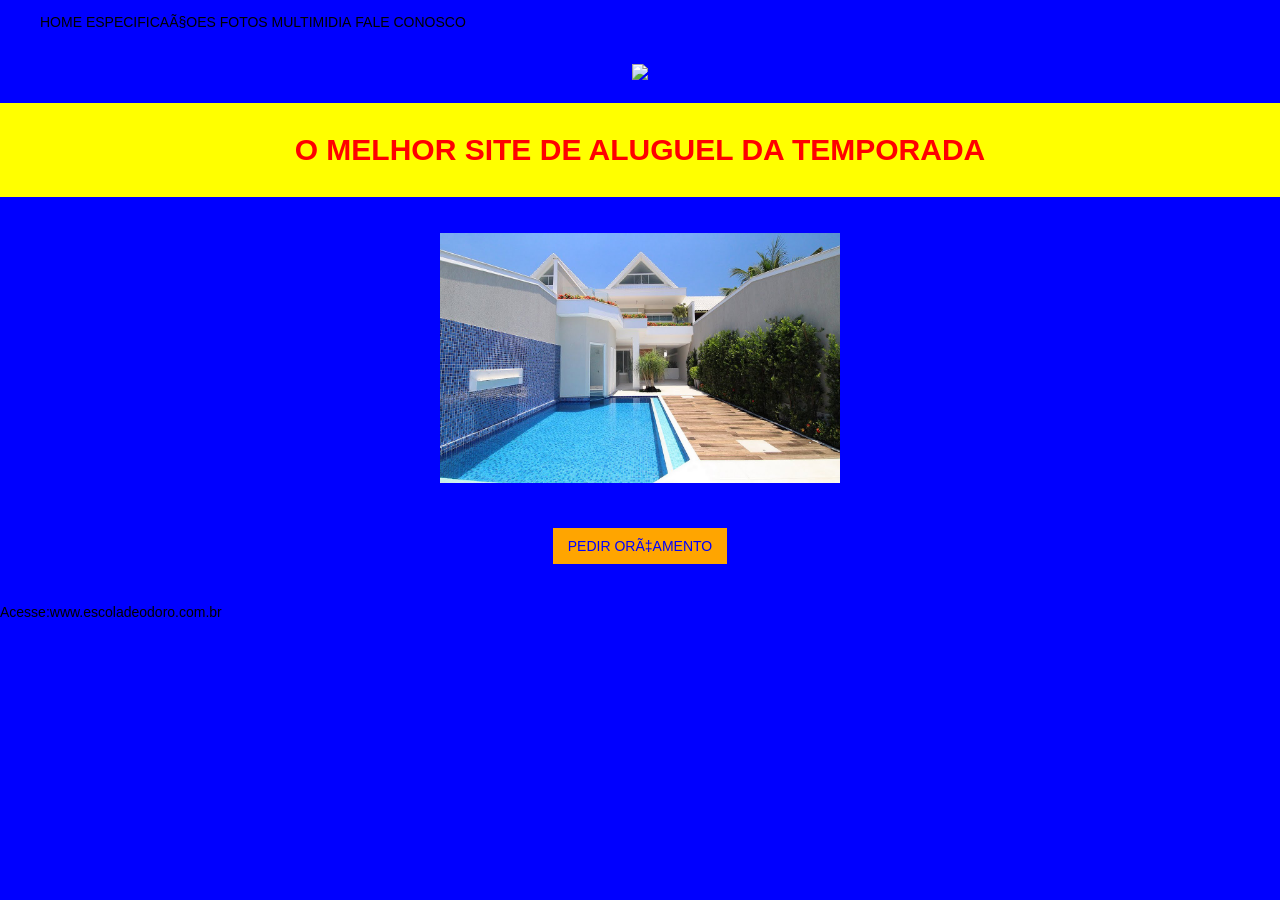
==== home page.html @ dbe7582f "Todos os aquivos" ====
<!DOCTYPE html>
<html lang="pt-br">

<head>
    <meta= CHARSET="utf-8">
        <link rel="stylesheet" href="CSS\style.css">
        <title> AULA CSS </title>
</head>
<nav class="menu">
    <ul>
        <li> home </li>
        <li> especificaçoes </li>
        <li> fotos </li>
        <li> multimidia </li>
        <li> fale conosco </li>
    </ul>
</nav>

<body>
    <header class="logo">
        <img src="xx/xx.png">
    </header>
    <section class="chamada">
        <h1> O MELHOR SITE DE ALUGUEL DA TEMPORADA</h1>
    </section>

    <main class="imoveis">
        <article>
            <img src="Imagens/casa1.jpg" height="250px" width="400px">
            <h3> Linda casa com piscina</h3>
            <a href="house1.html"> PEDIR ORÇAMENTO</a>
        </article>
    </main>

    <footer class="rodape">
        <p> Acesse:www.escoladeodoro.com.br
    </footer>
</body>

</html>
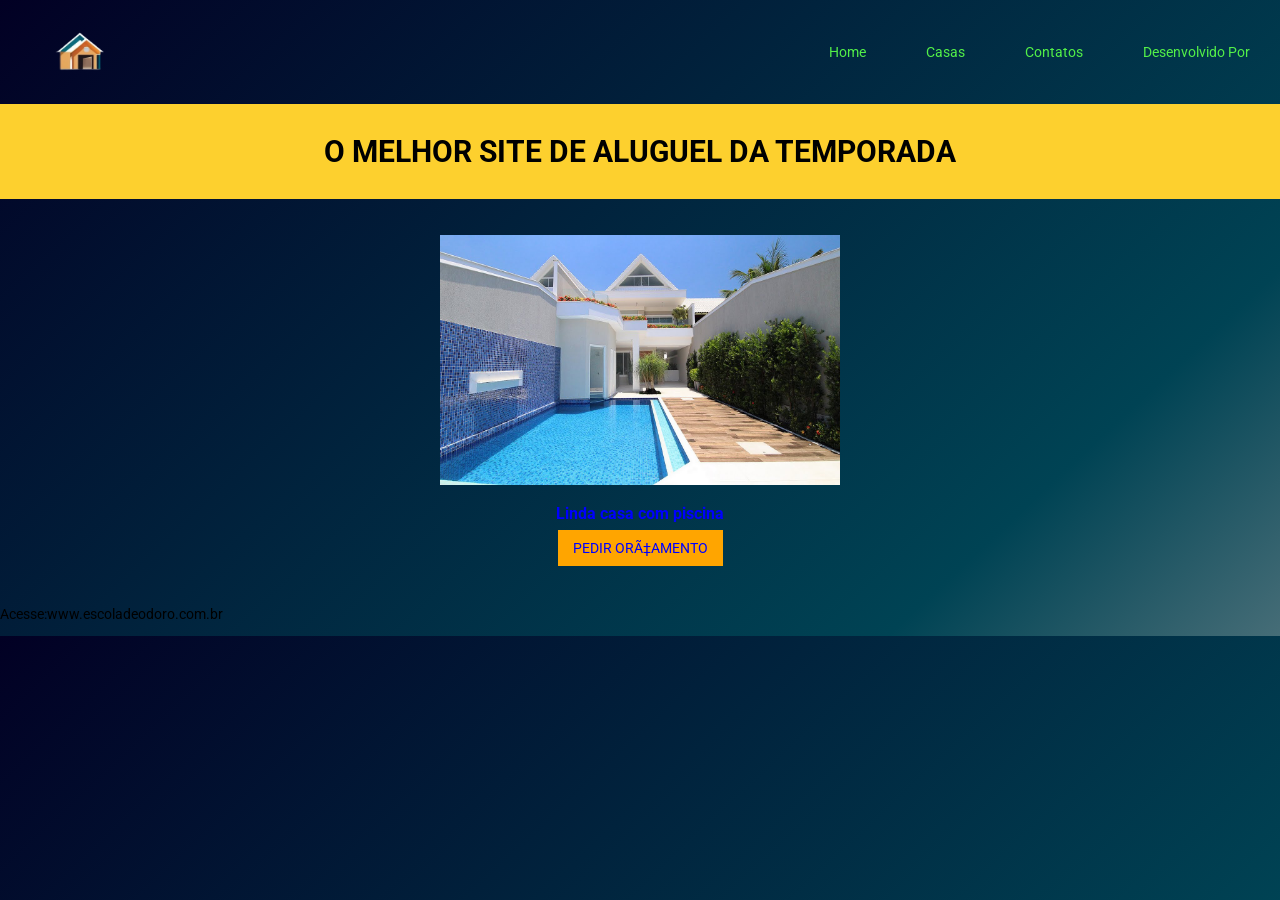
==== commit 97054154: "background, logo, menu, cores e fonte" ====
--- a/home page.html
+++ b/home page.html
@@ -3,22 +3,21 @@
 
 <head>
     <meta= CHARSET="utf-8">
-        <link rel="stylesheet" href="CSS\style.css">
-        <title> AULA CSS </title>
+    <link rel="stylesheet" href="CSS\style.css">
+    <title>Site de Casas</title>
 </head>
-<nav class="menu">
-    <ul>
-        <li> home </li>
-        <li> especificaçoes </li>
-        <li> fotos </li>
-        <li> multimidia </li>
-        <li> fale conosco </li>
-    </ul>
-</nav>
 
 <body>
-    <header class="logo">
-        <img src="xx/xx.png">
+    <header>
+        <img class="logo" src="Imagens/logo.png">
+        <nav class="menu">
+            <ul>
+                <li><a href="#">Home</a></li>
+                <li><a href="#">Casas</a></li>
+                <li><a href="#">Contatos</a></li>
+                <li><a href="#">Desenvolvido Por</a></li>
+            </ul>
+        </nav>
     </header>
     <section class="chamada">
         <h1> O MELHOR SITE DE ALUGUEL DA TEMPORADA</h1>
@@ -33,7 +32,7 @@
     </main>
 
     <footer class="rodape">
-        <p> Acesse:www.escoladeodoro.com.br
+        <p> Acesse:www.escoladeodoro.com.br</p>
     </footer>
 </body>
 
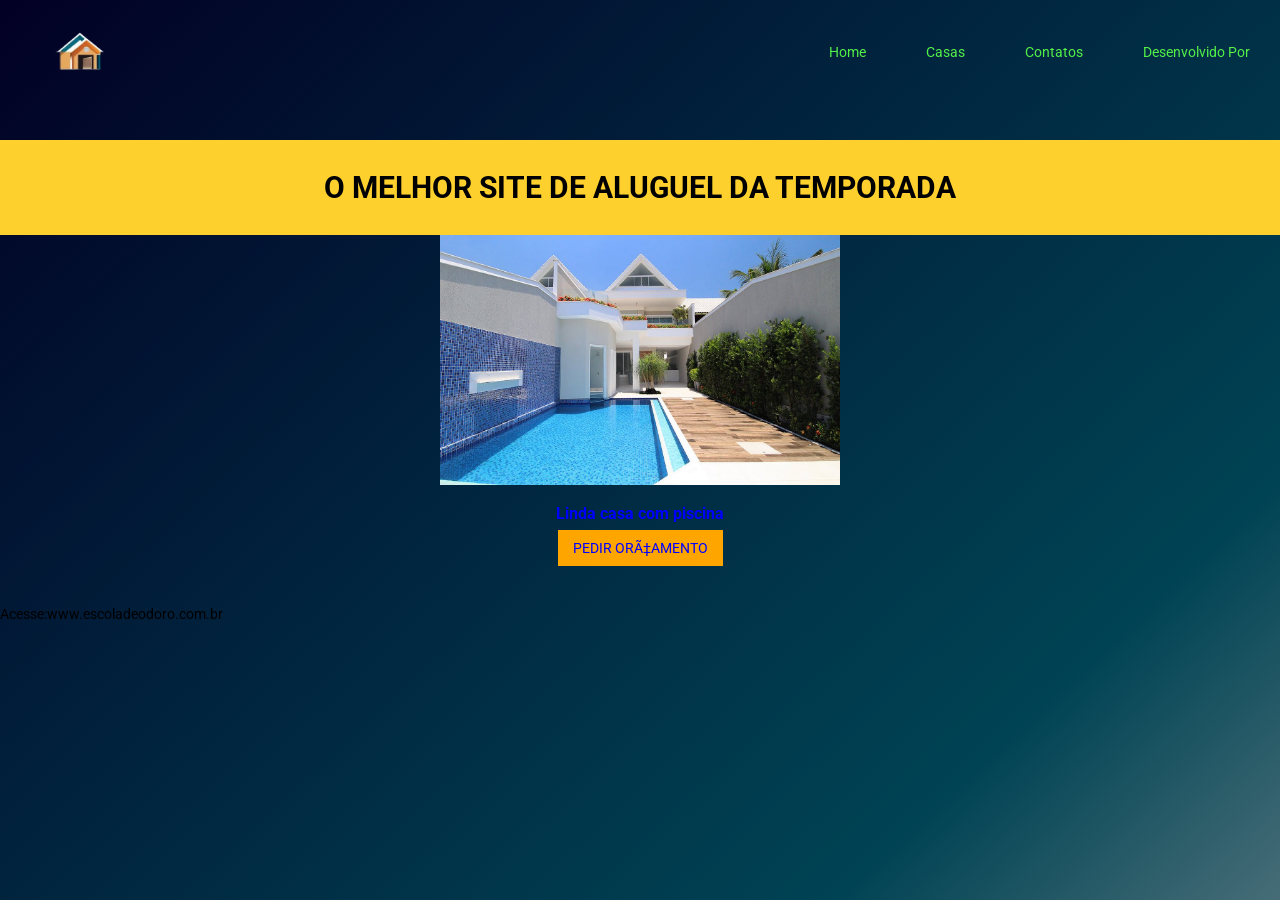
==== commit f5aa1bd8: "Estruturação do projeto" ====
--- a/home page.html
+++ b/home page.html
@@ -19,16 +19,18 @@
             </ul>
         </nav>
     </header>
-    <section class="chamada">
-        <h1> O MELHOR SITE DE ALUGUEL DA TEMPORADA</h1>
-    </section>
+    <main>
 
-    <main class="imoveis">
+        <section class="chamada">
+            <h1> O MELHOR SITE DE ALUGUEL DA TEMPORADA</h1>
+        </section>    
+
         <article>
             <img src="Imagens/casa1.jpg" height="250px" width="400px">
             <h3> Linda casa com piscina</h3>
             <a href="house1.html"> PEDIR ORÇAMENTO</a>
         </article>
+        <section class="section-contacts "></section>
     </main>
 
     <footer class="rodape">
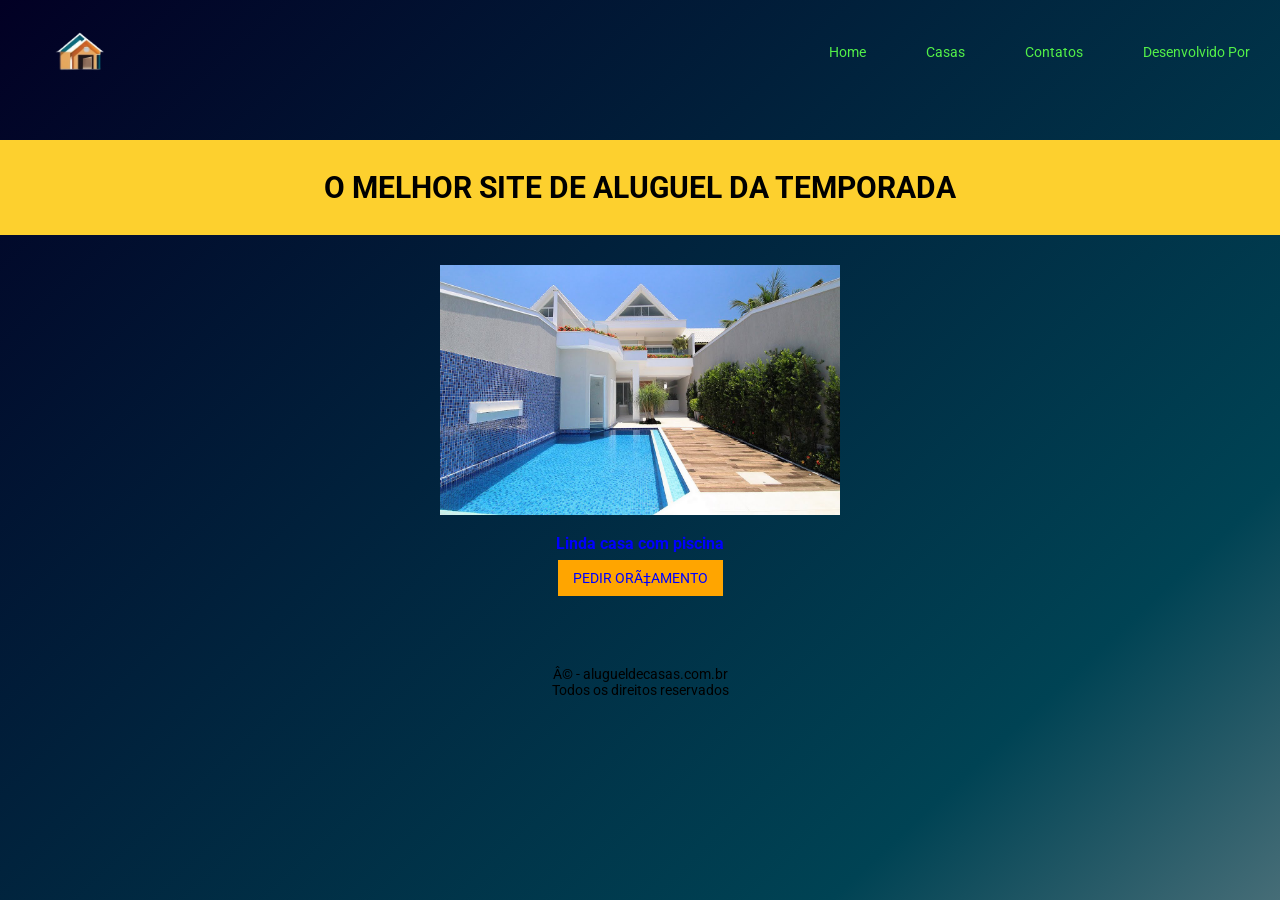
==== commit 5b0b3fe1: "Estilização  CSS footer e HMTL nomeclatura de sections" ====
--- a/home page.html
+++ b/home page.html
@@ -21,20 +21,27 @@
     </header>
     <main>
 
-        <section class="chamada">
+        <section class="call">
             <h1> O MELHOR SITE DE ALUGUEL DA TEMPORADA</h1>
         </section>    
 
-        <article>
-            <img src="Imagens/casa1.jpg" height="250px" width="400px">
-            <h3> Linda casa com piscina</h3>
-            <a href="house1.html"> PEDIR ORÇAMENTO</a>
-        </article>
-        <section class="section-contacts "></section>
+        <Section class="houses">
+            <article>
+                <img src="Imagens/casa1.jpg" height="250px" width="400px">
+                <h3> Linda casa com piscina</h3>
+                <a href="house1.html"> PEDIR ORÇAMENTO</a>
+            </article>
+        </Section>
+        <section class="contacts ">
+
+        </section>
     </main>
 
-    <footer class="rodape">
-        <p> Acesse:www.escoladeodoro.com.br</p>
+    <footer class="footer">
+        <p> 
+            © - alugueldecasas.com.br </br>
+            Todos os direitos reservados
+        </p>
     </footer>
 </body>
 
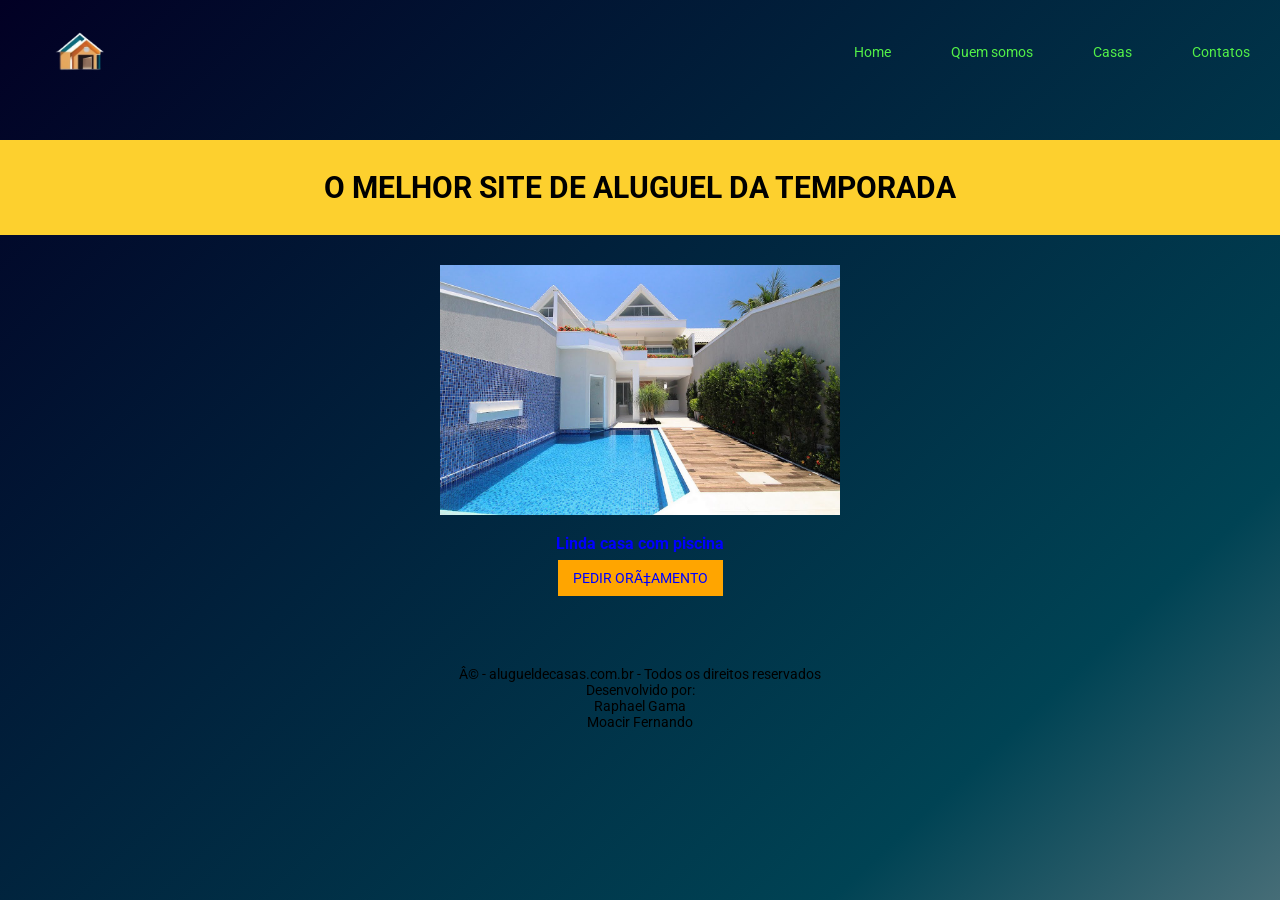
==== commit 040b0b64: "Alteração no rodapé" ====
--- a/home page.html
+++ b/home page.html
@@ -13,9 +13,9 @@
         <nav class="menu">
             <ul>
                 <li><a href="#">Home</a></li>
+                <li><a href="#">Quem somos</a></li>
                 <li><a href="#">Casas</a></li>
                 <li><a href="#">Contatos</a></li>
-                <li><a href="#">Desenvolvido Por</a></li>
             </ul>
         </nav>
     </header>
@@ -39,8 +39,8 @@
 
     <footer class="footer">
         <p> 
-            © - alugueldecasas.com.br </br>
-            Todos os direitos reservados
+            © - alugueldecasas.com.br - Todos os direitos reservados</br>
+            Desenvolvido por: </br>Raphael Gama</br> Moacir Fernando
         </p>
     </footer>
 </body>
